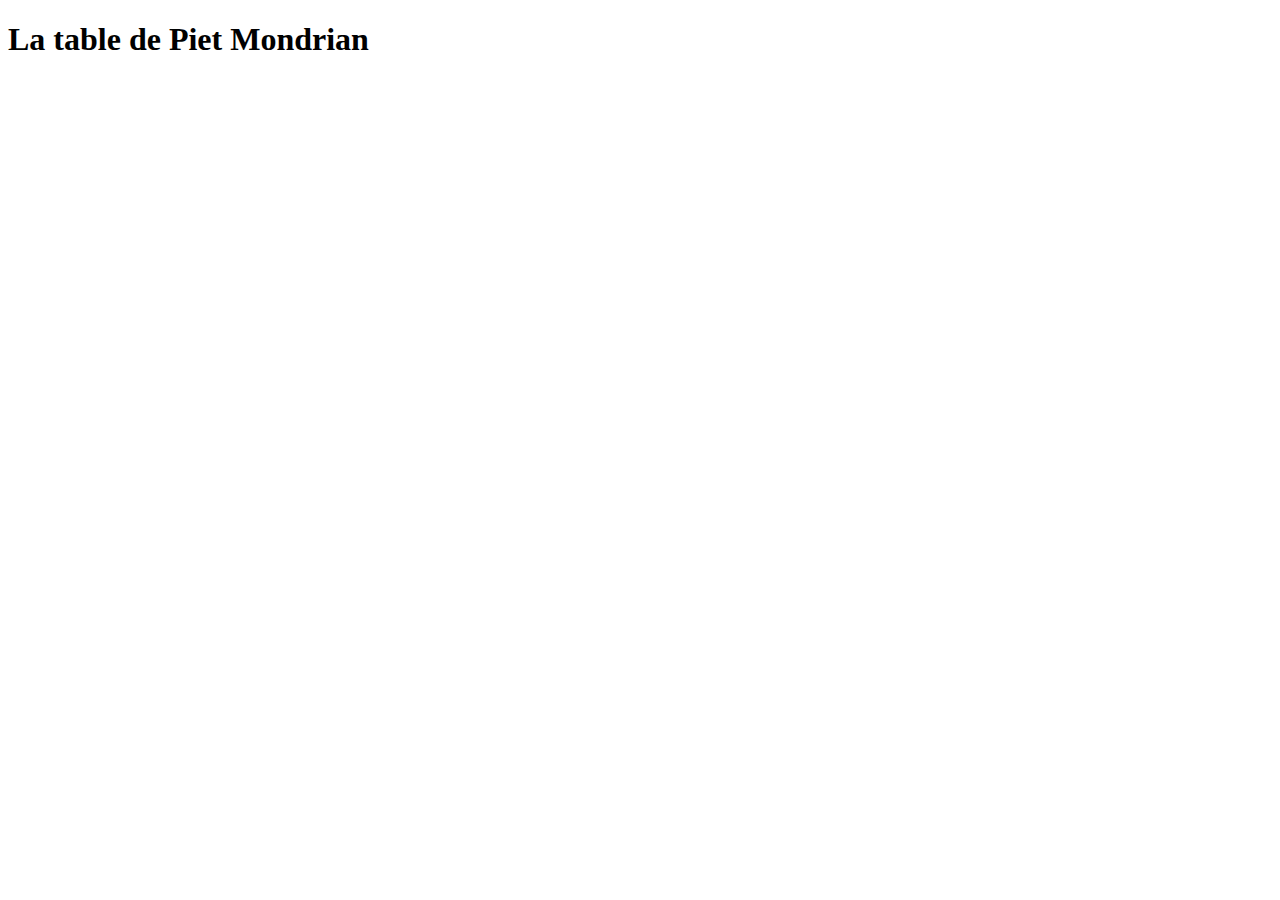
==== index.html @ dc556197 "feat: start of project" ====
<!DOCTYPE html>
<html lang="en">
<head>
    <meta charset="UTF-8">
    <meta name="viewport" content="width=device-width, initial-scale=1.0">
    <link rel="stylesheet" href="index.css">
    <title>Document</title>
</head>
<body>
    <header>
    </header>
    <main>
        <section>
            <h1>La table de Piet Mondrian</h1>
        </section>
        <table>
        </table>
    </main>
    <footer>
    </footer>
</body>
</html>
---- index.css ----
.rouge {
    background-color: red;
}

.jaune {
    background-color: yellow;  
}

.bleu {
    background-color: blue;  
}
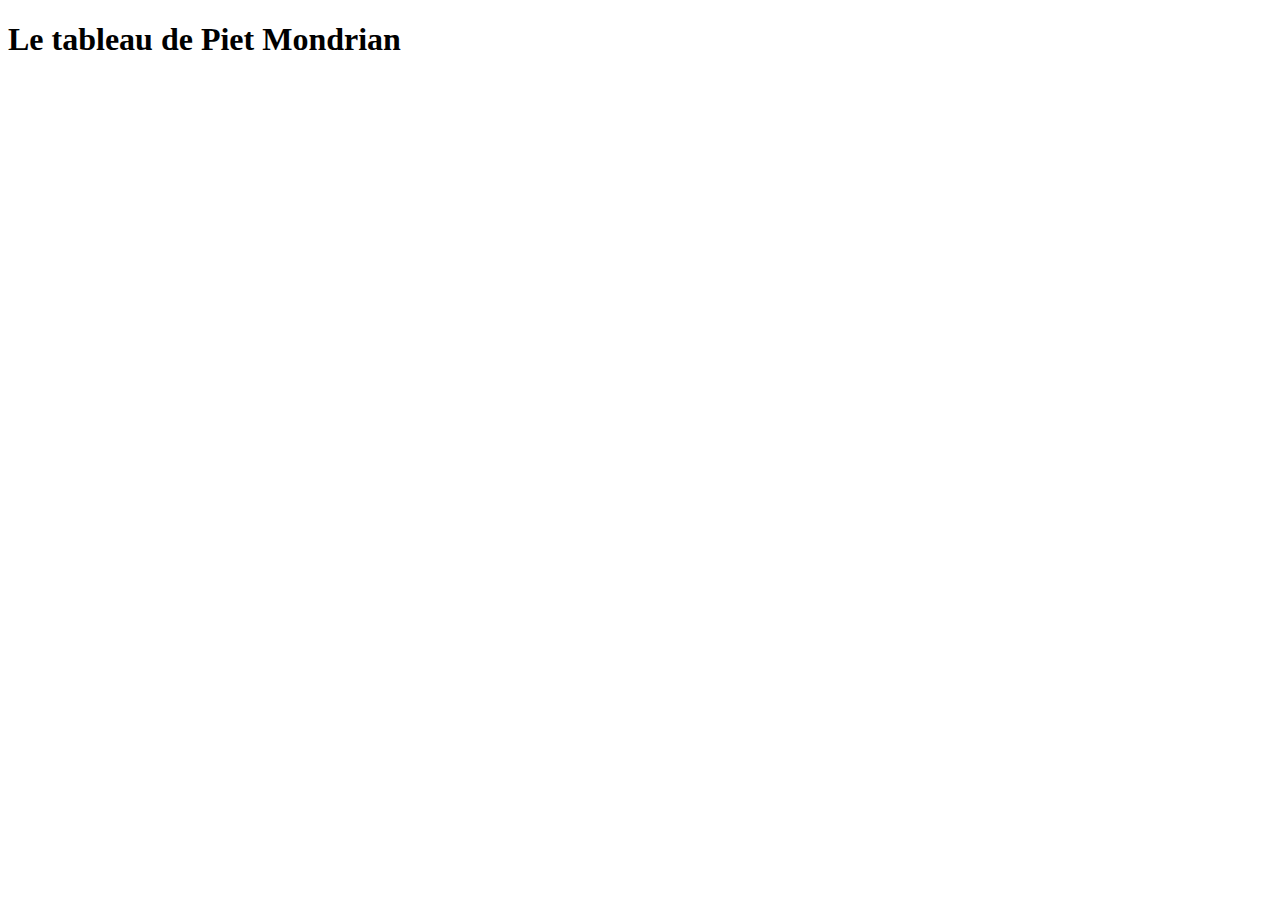
==== commit 898c0064: "fix: name" ====
--- a/index.html
+++ b/index.html
@@ -11,9 +11,10 @@
     </header>
     <main>
         <section>
-            <h1>La table de Piet Mondrian</h1>
+            <h1>Le tableau de Piet Mondrian</h1>
         </section>
         <table>
+
         </table>
     </main>
     <footer>
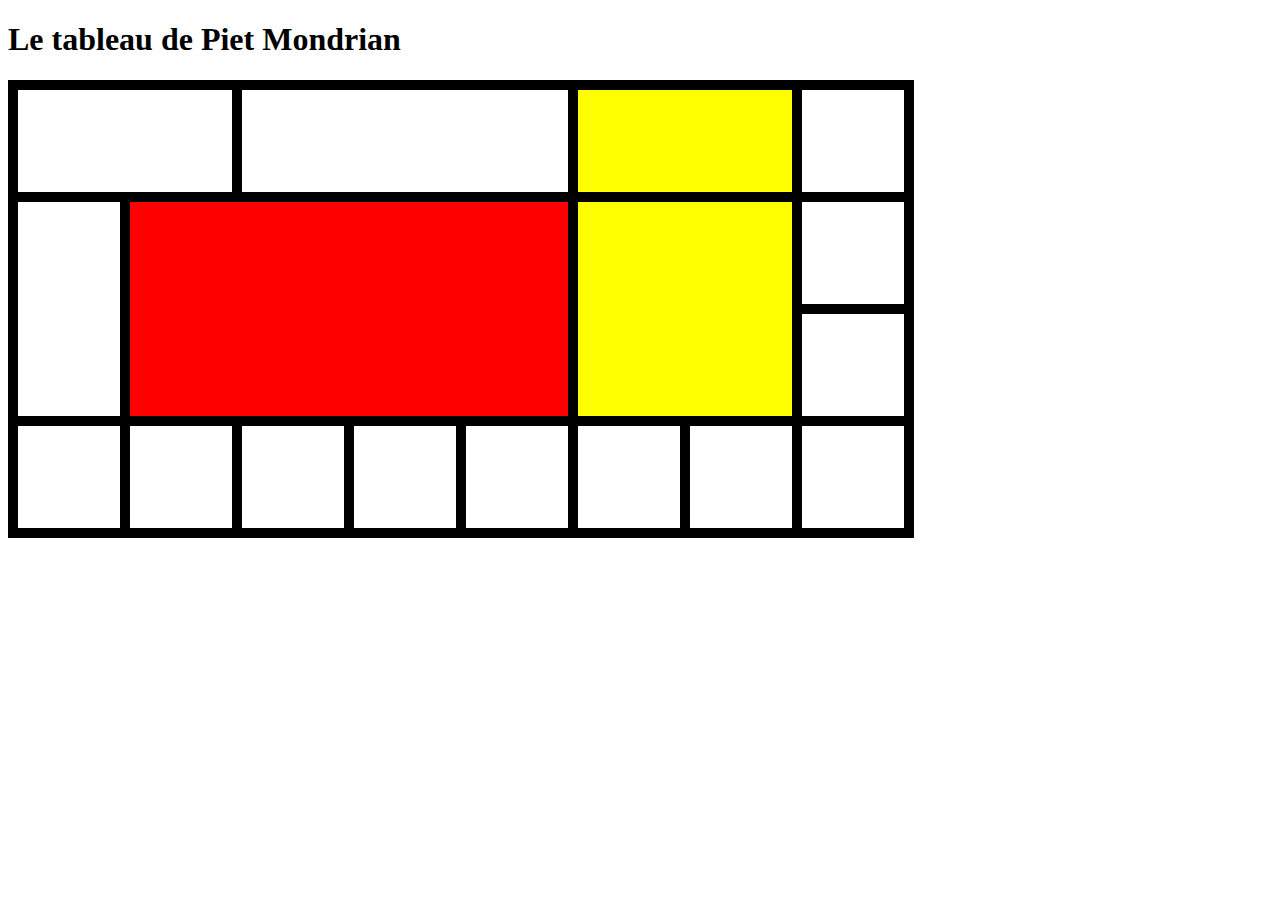
==== commit 2e6e97d0: "feat: start of" ====
--- a/index.html
+++ b/index.html
@@ -14,7 +14,31 @@
             <h1>Le tableau de Piet Mondrian</h1>
         </section>
         <table>
-
+            <tr>
+                <td colspan="2"></td>
+                <td colspan="3"></td>
+                <td colspan="2" class="jaune"></td>
+                <td></td>
+            </tr>
+            <tr>
+                <td rowspan="2"></td>
+                <td colspan="4" rowspan="2" class="rouge"></td>
+                <td colspan="2" rowspan="2" class="jaune"></td>
+                <td></td>
+            </tr>            
+            <tr>
+                <td></td>
+            </tr>            
+            <tr>
+                <td></td>
+                <td></td>
+                <td></td>
+                <td></td>
+                <td></td>
+                <td></td>
+                <td></td>
+                <td></td>              
+            </tr>
         </table>
     </main>
     <footer>
--- a/index.css
+++ b/index.css
@@ -1,3 +1,14 @@
+table {
+    border: 10px solid black;    
+    border-collapse: collapse;
+}
+
+td {
+    border: 10px solid black;
+    width: 100px;
+    height: 100px;
+}
+
 .rouge {
     background-color: red;
 }
@@ -8,4 +19,4 @@
 
 .bleu {
     background-color: blue;  
-}+}
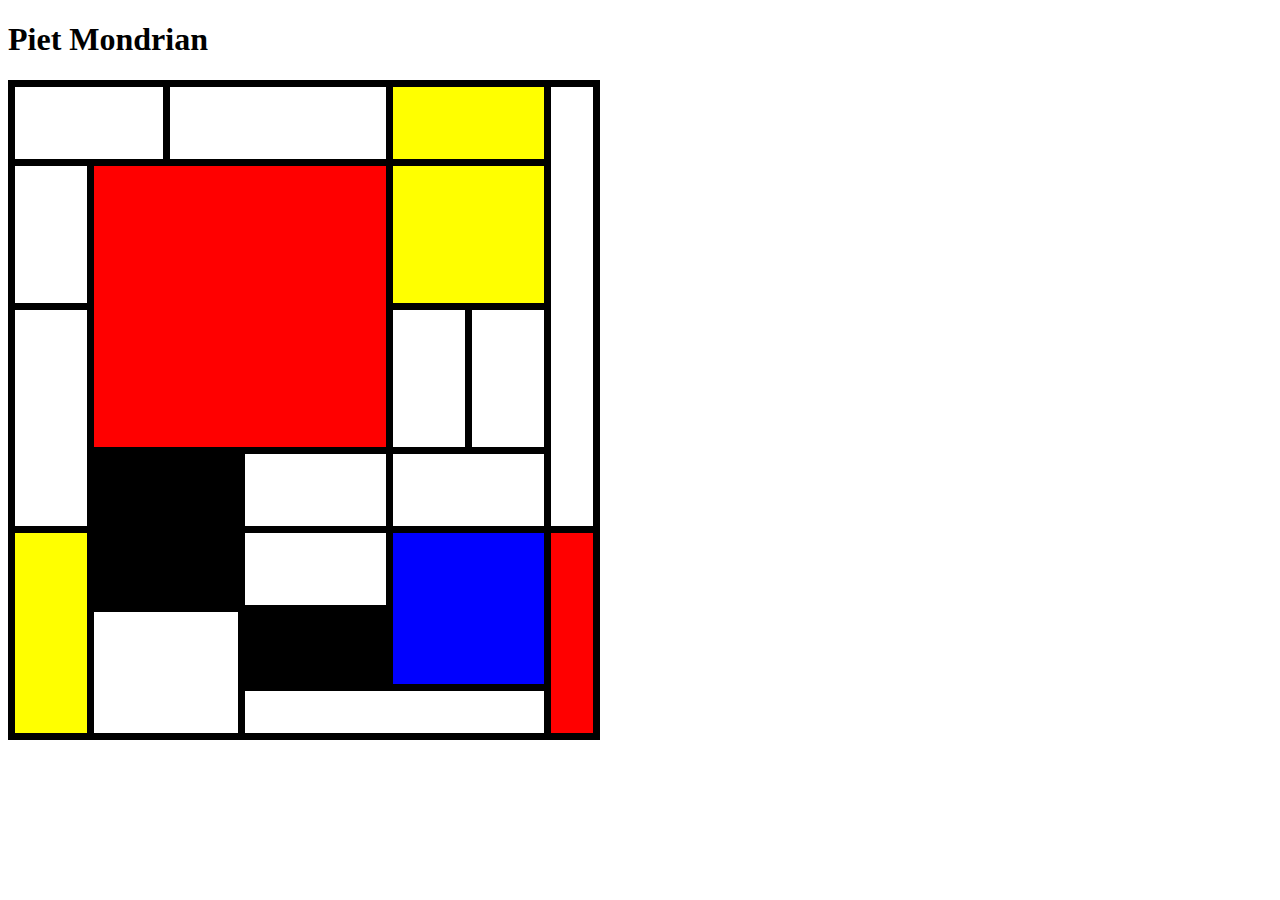
==== commit a374b3b9: "feat: mondrian done" ====
--- a/index.html
+++ b/index.html
@@ -1,47 +1,77 @@
 <!DOCTYPE html>
 <html lang="en">
+
 <head>
     <meta charset="UTF-8">
     <meta name="viewport" content="width=device-width, initial-scale=1.0">
     <link rel="stylesheet" href="index.css">
     <title>Document</title>
 </head>
+
 <body>
     <header>
     </header>
     <main>
         <section>
-            <h1>Le tableau de Piet Mondrian</h1>
+            <h1>Piet Mondrian</h1>
         </section>
+        
         <table>
-            <tr>
-                <td colspan="2"></td>
-                <td colspan="3"></td>
-                <td colspan="2" class="jaune"></td>
-                <td></td>
-            </tr>
-            <tr>
-                <td rowspan="2"></td>
-                <td colspan="4" rowspan="2" class="rouge"></td>
-                <td colspan="2" rowspan="2" class="jaune"></td>
-                <td></td>
-            </tr>            
-            <tr>
-                <td></td>
-            </tr>            
-            <tr>
-                <td></td>
-                <td></td>
-                <td></td>
-                <td></td>
-                <td></td>
-                <td></td>
-                <td></td>
-                <td></td>              
-            </tr>
+            <tbody>
+                <tr id="tr1">
+                    <td colspan="2"></td>
+                    <td colspan="3"></td>
+                    <td colspan="2" class="jaune"></td>
+                    <td style="width: 40px;" class="hide_bottom"></td>
+                </tr>
+                <tr id="tr2">
+                    <td rowspan="2"></td>
+                    <td colspan="4" rowspan="4" class="red"></td>
+                    <td colspan="2" rowspan="2" class="jaune"></td>
+                    <td style="width: 40px;" class="hide_bottom hide_top"></td>
+                </tr>
+                <tr id="tr3">
+                    <td style="width: 40px;" class="hide_bottom hide_top"></td>
+                </tr>
+                <tr id="tr4">
+                    <td rowspan="3"></td>
+                    <td rowspan="2"></td>
+                    <td rowspan="2"></td>
+                    <td style="width: 40px;" class="hide_bottom hide_top"></td>
+                </tr>
+                <tr id="tr5">
+                    <td style="width: 40px;" class="hide_bottom hide_top"></td>
+                </tr>
+                <tr id="tr6">
+                    <td colspan="2" class="black"></td>
+                    <td colspan="2"></td>
+                    <td colspan="2"></td>
+                    <td style="width: 40px;" class="hide_top"></td>
+                </tr>
+                <tr id="tr7">
+                    <td rowspan="3" class="jaune"></td>
+                    <td colspan="2" class="black"></td>
+                    <td colspan="2"></td>
+                    <td colspan="2" rowspan="2" class="blue"></td>
+                    <td style="width: 40px;" rowspan="3" class="red"></td>
+                </tr>
+                <tr id="tr8">
+                    <td class="hide_bottom"colspan="2"></td>
+                    <td style="width: 40px;" colspan="2" class="black"></td>
+                </tr>
+                <tr id="tr9">
+                    <td style="height: 40px;" class="hide_top hide_right"></td>
+                    <td style="height: 40px;" class="hide_top hide_left"></td>
+                    <td style="height: 40px;" class="hide_right"></td>
+                    <td style="height: 40px;" class="hide_left hide_right"></td>
+                    <td style="height: 40px;" class="hide_left hide_right"></td>
+                    <td style="width: 40px; height: 40px;" class="hide_left"></td>
+                </tr>
+            </tbody>
         </table>
     </main>
     <footer>
     </footer>
 </body>
+
 </html>--- a/index.css
+++ b/index.css
@@ -1,15 +1,14 @@
 table {
-    border: 10px solid black;    
     border-collapse: collapse;
 }
 
 td {
-    border: 10px solid black;
-    width: 100px;
-    height: 100px;
+    border: 7px solid black;
+    width: 70px;
+    height: 70px;
 }
 
-.rouge {
+.red {
     background-color: red;
 }
 
@@ -17,6 +16,26 @@
     background-color: yellow;  
 }
 
-.bleu {
+.blue {
     background-color: blue;  
 }
+
+.black {
+    background-color: black;  
+}
+
+.hide_bottom {
+    border-bottom: none;    
+}
+
+.hide_top {
+    border-top: none;    
+}
+  
+.hide_left {
+    border-left: none;    
+}
+
+.hide_right {
+    border-right: none;    
+}